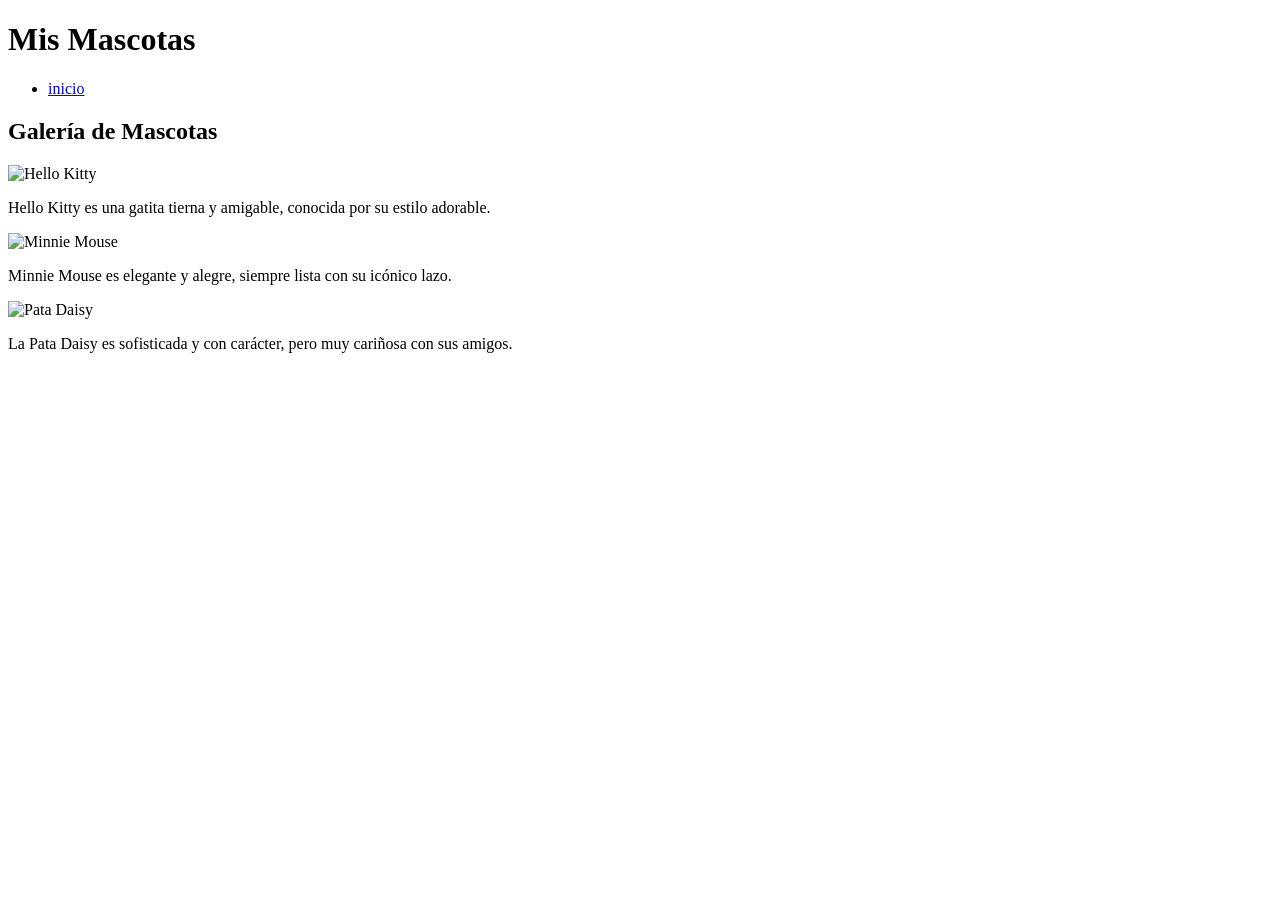
==== mascotas.html @ 7e692742 "segui trabajando en el portafolio" ====
<!DOCTYPE html>
<html lang="en">
<head>
    <meta charset="UTF-8">
    <meta name="viewport" content="width=device-width, initial-scale=1.0">
    <title>Mascotas</title>

</head>
<body>
    <header>
        <h1>Mis Mascotas</h1>
        <nav>
            <ul>
                 <li><a href="./index.html">inicio</a></li>
               
            </ul>
        </nav>
    </header>
    <main>
        <section>
            <h2>Galería de Mascotas</h2>

            <article>
             <img src="hello-kitty.jpg" alt="Hello Kitty">
            <p>Hello Kitty es una gatita tierna y amigable, conocida por su estilo adorable.</p>
            </article>

             <article>
             <img src="minnie.jpg" alt="Minnie Mouse">
             <p>Minnie Mouse es elegante y alegre, siempre lista con su icónico lazo.</p>
             </article>

             <article>
             <img src="daisy.jpg" alt="Pata Daisy">
             <p>La Pata Daisy es sofisticada y con carácter, pero muy cariñosa con sus amigos.</p>
             </article>

        </section>
    </main>
    <footer>
        
    </footer>

</body>
</html>
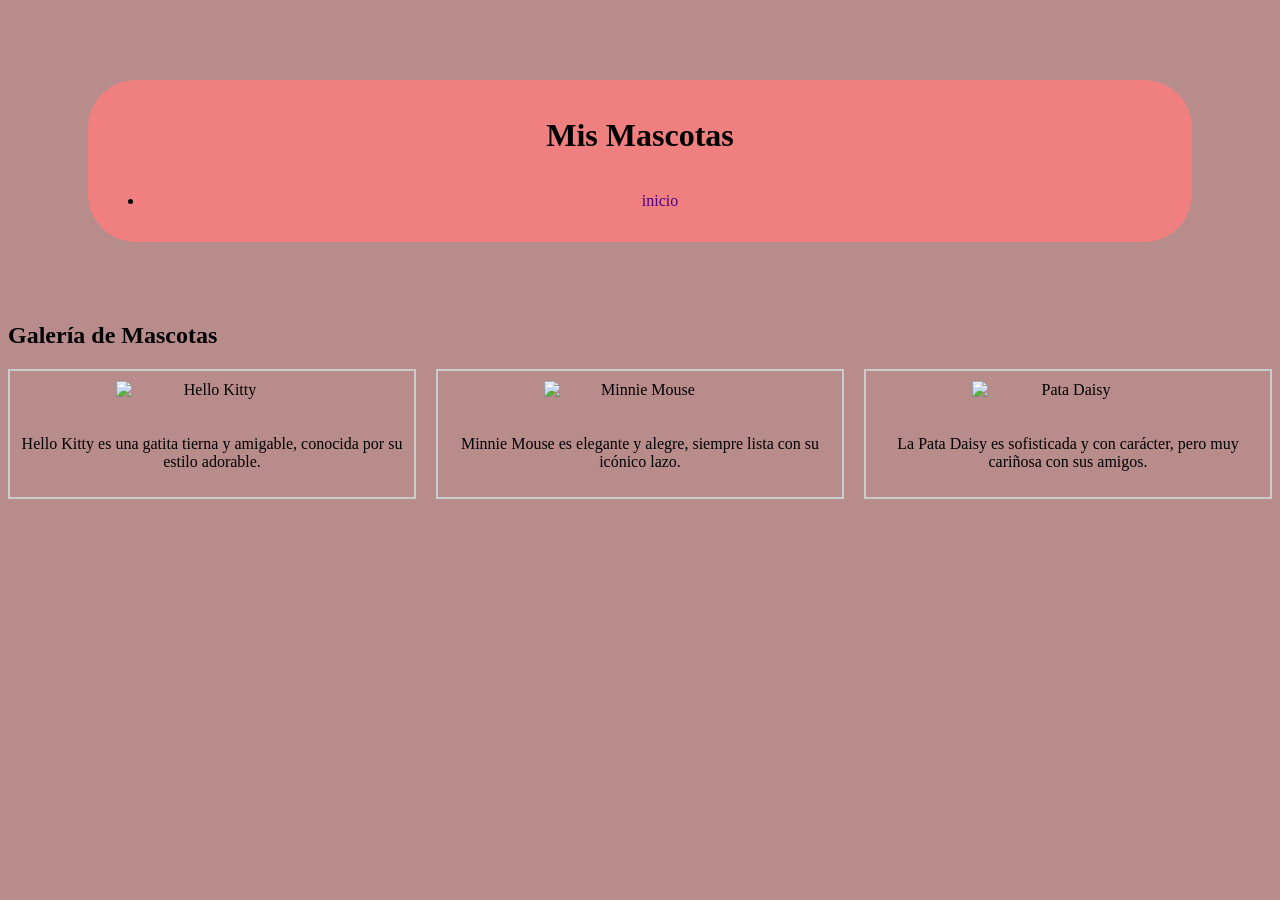
==== commit b10a20ea: "avance" ====
--- a/mascotas.html
+++ b/mascotas.html
@@ -1,8 +1,9 @@
 <!DOCTYPE html>
-<html lang="en">
+<html lang="es">
 <head>
     <meta charset="UTF-8">
     <meta name="viewport" content="width=device-width, initial-scale=1.0">
+    <link rel="stylesheet" href="styles.css">
     <title>Mascotas</title>
 
 </head>
@@ -11,29 +12,28 @@
         <h1>Mis Mascotas</h1>
         <nav>
             <ul>
-                 <li><a href="./index.html">inicio</a></li>
-               
+                <li><a href="./index.html">inicio</a></li>
+            
             </ul>
         </nav>
     </header>
-    <main>
-        <section>
-            <h2>Galería de Mascotas</h2>
-
-            <article>
-             <img src="hello-kitty.jpg" alt="Hello Kitty">
+    <main>  
+        <h2>Galería de Mascotas</h2>
+        <section class="galeria-mascotas">
+            <article id="hello-kitty">
+            <img src="hello-kitty.jpeg" alt="Hello Kitty" width="15%">
             <p>Hello Kitty es una gatita tierna y amigable, conocida por su estilo adorable.</p>
             </article>
 
-             <article>
-             <img src="minnie.jpg" alt="Minnie Mouse">
-             <p>Minnie Mouse es elegante y alegre, siempre lista con su icónico lazo.</p>
-             </article>
+            <article id="minnie-mouse">
+            <img src="Minnie-Mouse.jpeg" alt="Minnie Mouse" width="15%">
+            <p>Minnie Mouse es elegante y alegre, siempre lista con su icónico lazo.</p>
+            </article>
 
-             <article>
-             <img src="daisy.jpg" alt="Pata Daisy">
-             <p>La Pata Daisy es sofisticada y con carácter, pero muy cariñosa con sus amigos.</p>
-             </article>
+            <article id="daisy">
+            <img src="daisy.jpeg" alt="Pata Daisy" width="15%">
+            <p>La Pata Daisy es sofisticada y con carácter, pero muy cariñosa con sus amigos.</p>
+            </article>
 
         </section>
     </main>
--- a/styles.css
+++ b/styles.css
@@ -0,0 +1,89 @@
+.cabecera{
+    background-color: lightcoral;
+    text-align: center;
+    justify-content:center;
+    align-items: center;
+    padding: 1rem;
+    border-radius: 3rem;
+    margin:5rem;
+    display: grid;
+    grid-template-columns: 1fr 3fr
+}
+
+.foto-perfil {
+    width: 200px;
+    height: 250px; 
+    border-radius: 50%;
+    object-fit: cover;
+    display: block;
+    margin: 0 auto;
+}
+
+body{
+    font-family: 'Times New Roman', Times, serif;
+    background-color: rgb(185, 140, 140) ;
+}   
+
+#sobre-mi{
+    display: flex;
+    align-items: center; 
+    gap: 20px; 
+    justify-content: center;
+    align-items: center;
+    padding: 2.5rem;
+    margin: 15rem;
+
+}
+
+#menu{
+    list-style: none;
+    display: flex;
+    justify-items: center;
+    justify-content: center;
+    gap: 20px;
+}
+
+a{
+    text-decoration: none;
+    color: indigo;
+}
+
+
+
+
+
+
+header{
+    display: grid;
+    grid-template-columns: 3fr;
+    background-color: lightcoral;
+    text-align: center;
+    justify-content:center;
+    align-items: center;
+    padding: 1rem;
+    border-radius: 3rem;
+    margin:5rem;
+    list-style: none;
+}
+
+article{
+    display: flex;
+    flex-direction: column; 
+    flex-wrap: wrap;
+    gap: 20px;
+    border: 2px solid #ccc;
+    padding: 10px;
+    text-align: center;
+}
+
+.galeria-mascotas{
+    display: grid;
+    grid-template-columns: 3fr 3fr 3fr;
+    gap: 20px;
+}
+
+
+img {
+    width: 50%;
+    margin: 0 auto;
+}
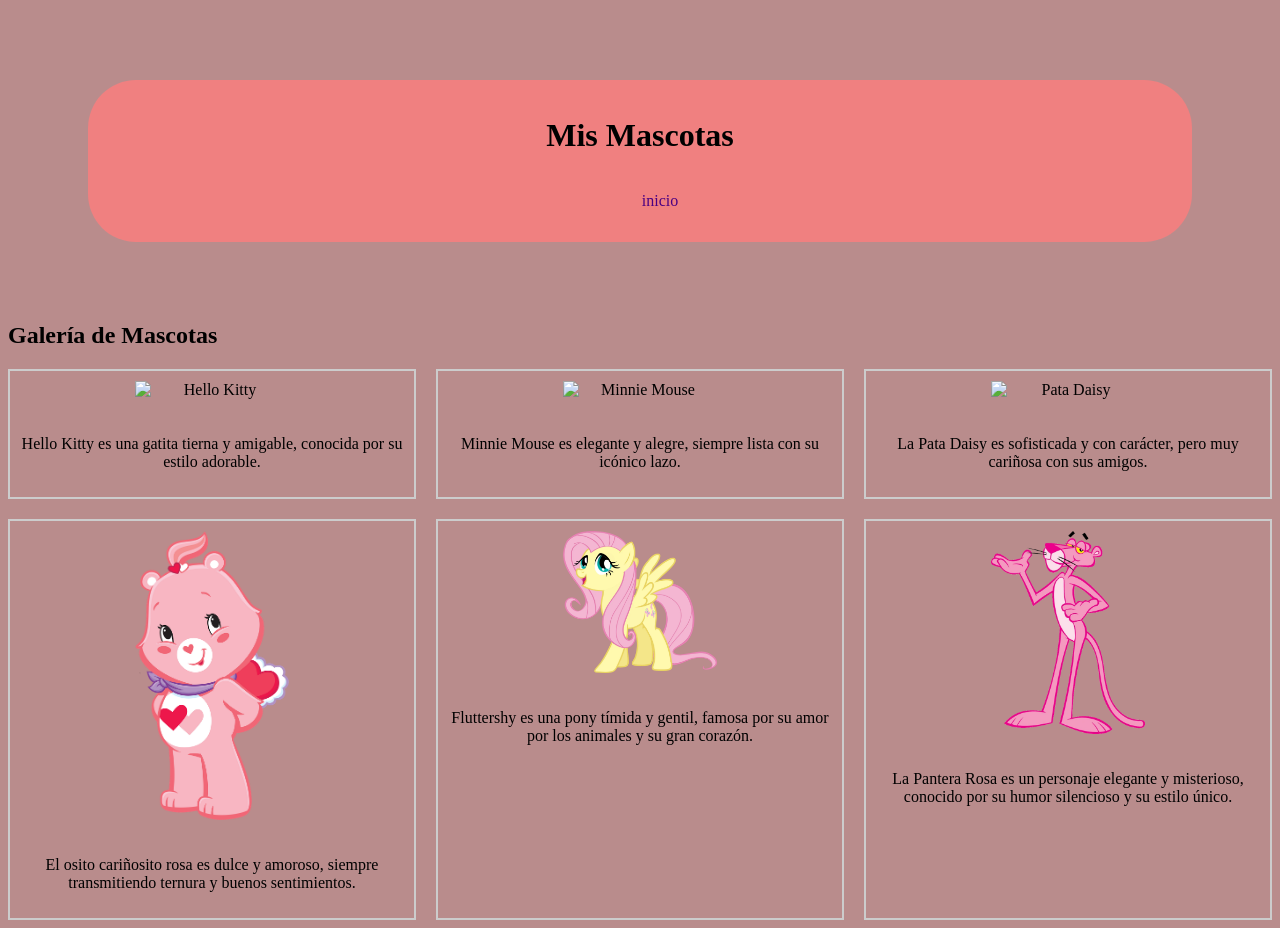
==== commit 38ab531b: "actualice" ====
--- a/mascotas.html
+++ b/mascotas.html
@@ -12,7 +12,7 @@
         <h1>Mis Mascotas</h1>
         <nav>
             <ul>
-                <li><a href="./index.html">inicio</a></li>
+                <li id="menu"><a href="./index.html">inicio</a></li>
             
             </ul>
         </nav>
@@ -35,6 +35,21 @@
             <p>La Pata Daisy es sofisticada y con carácter, pero muy cariñosa con sus amigos.</p>
             </article>
 
+            <article id="osito">
+            <img src="osito.png" alt="osito cariñosito" width="15%">
+            <p>El osito cariñosito rosa es dulce y amoroso, siempre transmitiendo ternura y buenos sentimientos.</p>
+            </article>        
+
+            <article id="pony">
+            <img src="pony.png" alt="pony fluttershy" width="15%">
+            <p>Fluttershy es una pony tímida y gentil, famosa por su amor por los animales y su gran corazón.</p>
+            </article>    
+            
+            <article id="pantera">
+            <img src="pantera-rosa.png" alt="Pantera rosa" width="15%">
+            <p>La Pantera Rosa es un personaje elegante y misterioso, conocido por su humor silencioso y su estilo único.</p>
+            </article>
+
         </section>
     </main>
     <footer>
--- a/styles.css
+++ b/styles.css
@@ -14,10 +14,17 @@
     width: 200px;
     height: 250px; 
     border-radius: 50%;
+    box-shadow: 0 0 25px rgb(236, 16, 126);
     object-fit: cover;
     display: block;
     margin: 0 auto;
 }
+
+.foto-perfil:hover{
+    transform: scale(1.05);
+
+}
+
 
 body{
     font-family: 'Times New Roman', Times, serif;
@@ -27,7 +34,7 @@
 #sobre-mi{
     display: flex;
     align-items: center; 
-    gap: 20px; 
+    gap: 70px; 
     justify-content: center;
     align-items: center;
     padding: 2.5rem;
@@ -47,7 +54,6 @@
     text-decoration: none;
     color: indigo;
 }
-
 
 
 
@@ -84,6 +90,6 @@
 
 
 img {
-    width: 50%;
+    width: 40%;
     margin: 0 auto;
 }
